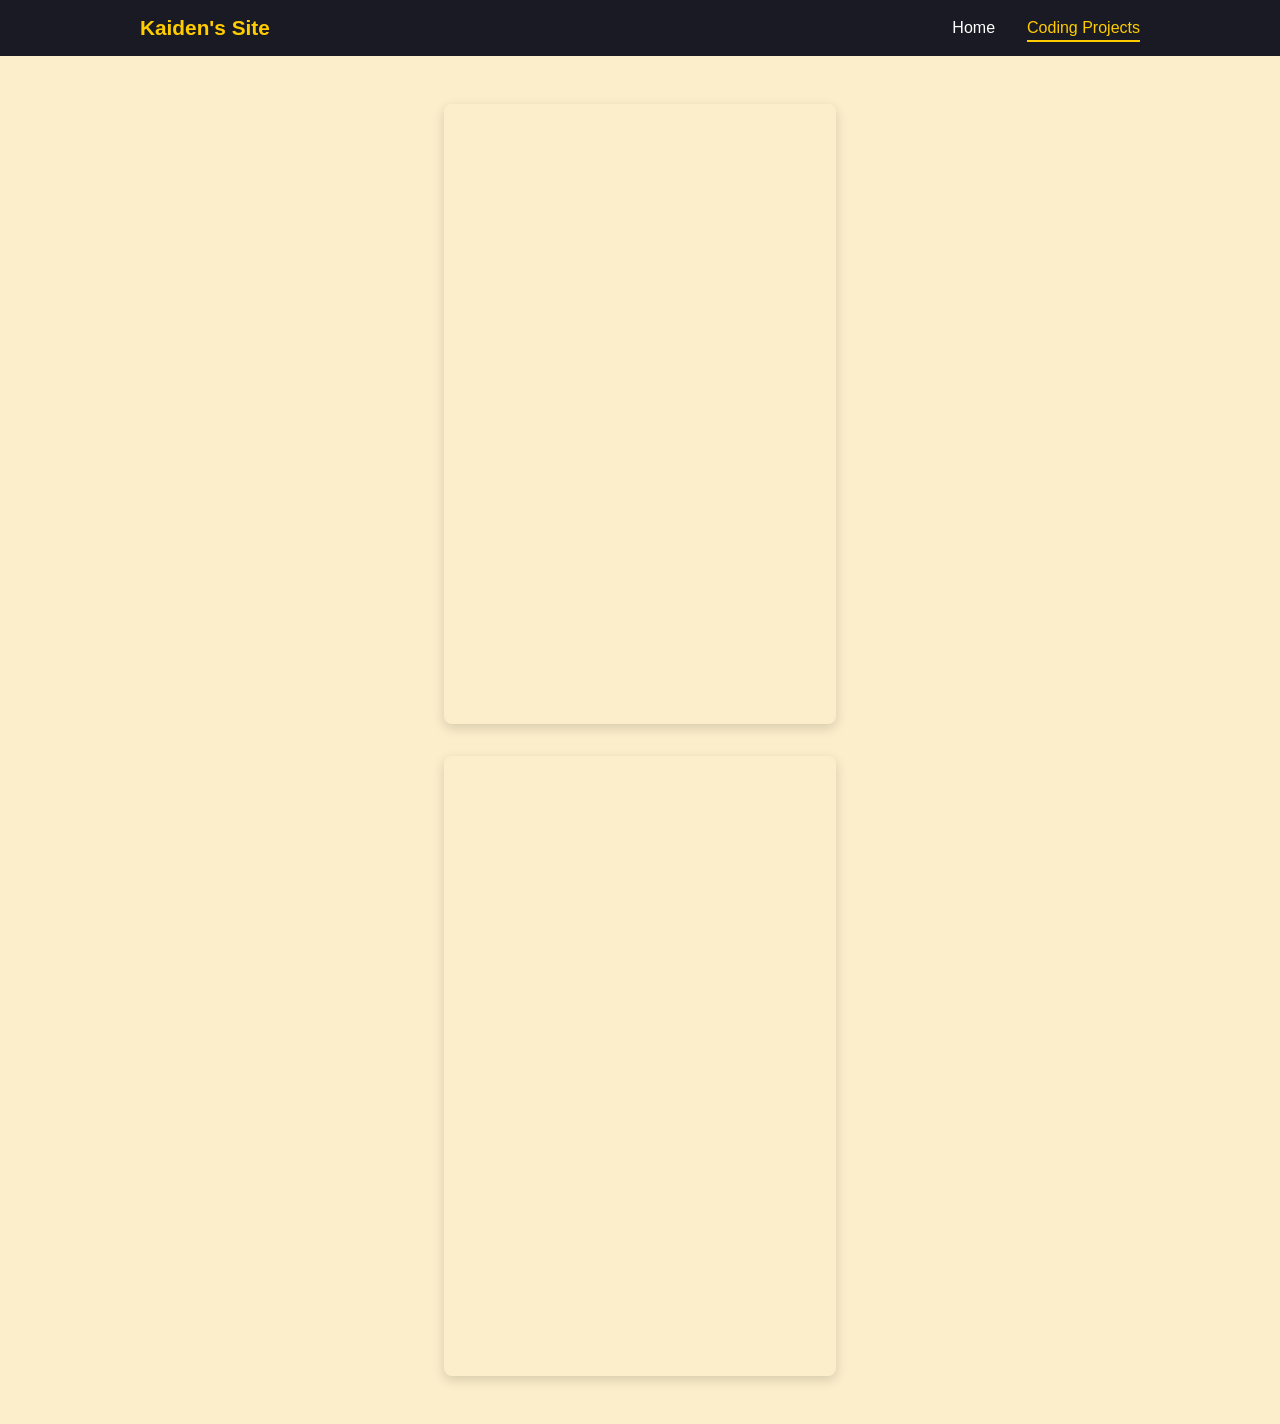
==== projects.html @ 14a09162 "Update projects.html" ====
<!DOCTYPE html>
<html lang="en">
<head>
    <meta charset="UTF-8">
    <meta name="viewport" content="width=device-width, initial-scale=1.0">
    <link rel="stylesheet" href="style.css">
    <title>Projects | Kaiden's Site</title>
</head>
<body>

    <header>
        <nav class="navbar">
            <div class="logo">Kaiden's Site</div>
            <ul class="nav-links">
                <li><a href="index.html">Home</a></li>
                <li><a href="projects.html" class="active">Coding Projects</a></li>
            </ul>
        </nav>
    </header>

    <main class="apps-viewer">
        <iframe width="392" height="620" style="border: 0px;" src="https://studio.code.org/projects/applab/NNqlzzj6-jlEb-26jT-zzNq-62T9Oj9TvNq6/embed?nosource"></iframe>
        <iframe width="392" height="620" style="border: 0px;" src="https://studio.code.org/projects/applab/FFIbbb2O-qjqE-2vqb-IqN1-2FlzOl692OEz/embed?nosource"></iframe>
    </main>

</body>
</html>
---- style.css ----
/* --- Global Document Setup --- */
* {
    margin: 0;
    padding: 0;
    box-sizing: border-box;
    font-family: 'Segoe UI', Tahoma, Geneva, Verdana, sans-serif;
}

body {
    background-color: #fceecb; /* Your cream background color */
    color: #212529;
    min-height: 100vh;
    display: flex;
    flex-direction: column;
}

/* --- Horizontal Navigation Bar --- */
header {
    background-color: #1a1a24;
    padding: 1rem 2rem;
    position: sticky;
    top: 0;
    width: 100%;
    z-index: 100;
}

.navbar {
    display: flex;
    justify-content: space-between;
    align-items: center;
    max-width: 1000px;
    margin: 0 auto;
}

.logo {
    color: #ffcc00;
    font-size: 1.3rem;
    font-weight: bold;
}

.nav-links {
    display: flex;
    list-style: none;
    gap: 2rem;
}

.nav-links a {
    color: #ffffff;
    text-decoration: none;
    font-weight: 500;
    transition: color 0.2s ease;
    padding-bottom: 4px;
}

.nav-links a:hover,
.nav-links a.active {
    color: #ffcc00;
    border-bottom: 2px solid #ffcc00;
}

/* --- Home Layout Styles --- */
.hero-container {
    flex: 1;
    display: flex;
    justify-content: center;
    align-items: center;
    padding: 2rem;
    text-align: center;
}

h2 {
    color: red;
    font-size: 2.5rem;
    margin-bottom: 1.5rem;
}

.image-container img {
    width: 400px;
    border: purple 2px dotted;
    border-radius: 8px;
    transition: border 0.2s ease;
    margin-bottom: 1.5rem;
}

.image-container img:hover {
    border: 4px solid green;
}

/* --- Clean Raw App View Layout --- */
.apps-viewer {
    display: flex;
    flex-direction: column; /* Stacks the apps vertically exactly like your layout */
    gap: 2rem;
    justify-content: center;
    align-items: center;
    padding: 3rem 2rem;
    width: 100%;
}

.apps-viewer iframe {
    display: block;
    box-shadow: 0 4px 12px rgba(0, 0, 0, 0.15); /* Drop shadow edge definition */
    border-radius: 8px;
    pointer-events: auto; /* Forces interactive user touch mouse-clicks to work */
}
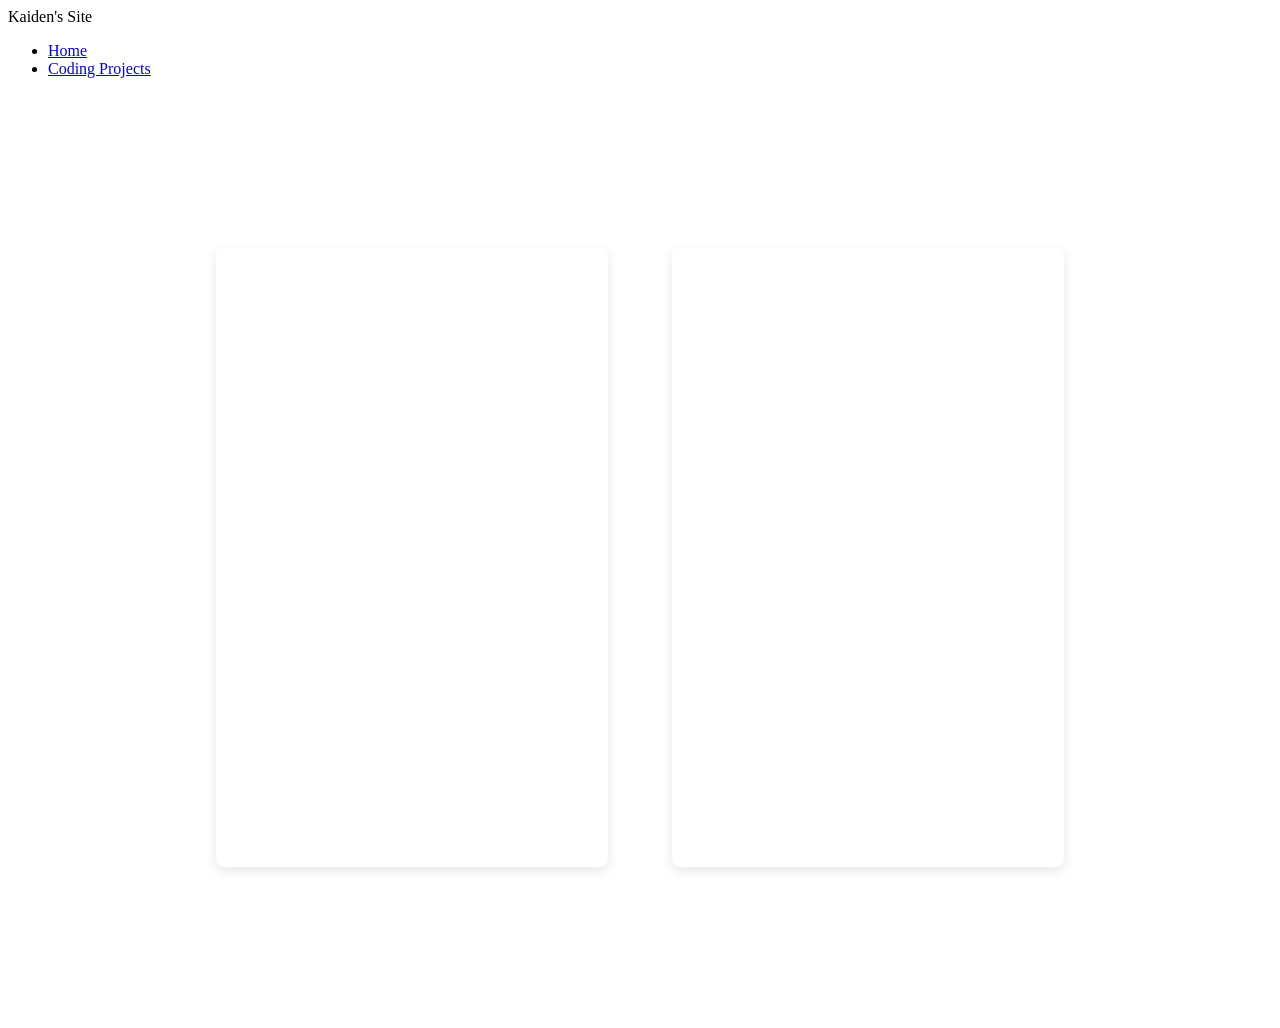
==== commit 48bb0dca: "Update projects.html" ====
--- a/projects.html
+++ b/projects.html
@@ -4,7 +4,7 @@
     <meta charset="UTF-8">
     <meta name="viewport" content="width=device-width, initial-scale=1.0">
     <link rel="stylesheet" href="style.css">
-    <title>Projects | Kaiden's Site</title>
+    <title>Coding Projects</title>
 </head>
 <body>
 
--- a/style.css
+++ b/style.css
@@ -1,105 +1,20 @@
-/* --- Global Document Setup --- */
-* {
-    margin: 0;
-    padding: 0;
-    box-sizing: border-box;
-    font-family: 'Segoe UI', Tahoma, Geneva, Verdana, sans-serif;
+/* --- Keep your exact Navigation & Home CSS the same at the top --- */
+
+/* Centers your raw app frames side-by-side cleanly */
+.apps-viewer {
+    display: flex;
+    gap: 4rem;
+    justify-content: center;
+    align-items: center;
+    flex-wrap: wrap;
+    padding: 3rem 2rem;
+    min-height: calc(100vh - 70px);
 }
 
-body {
-    background-color: #fceecb; /* Your cream background color */
-    color: #212529;
-    min-height: 100vh;
-    display: flex;
-    flex-direction: column;
-}
-
-/* --- Horizontal Navigation Bar --- */
-header {
-    background-color: #1a1a24;
-    padding: 1rem 2rem;
-    position: sticky;
-    top: 0;
-    width: 100%;
-    z-index: 100;
-}
-
-.navbar {
-    display: flex;
-    justify-content: space-between;
-    align-items: center;
-    max-width: 1000px;
-    margin: 0 auto;
-}
-
-.logo {
-    color: #ffcc00;
-    font-size: 1.3rem;
-    font-weight: bold;
-}
-
-.nav-links {
-    display: flex;
-    list-style: none;
-    gap: 2rem;
-}
-
-.nav-links a {
-    color: #ffffff;
-    text-decoration: none;
-    font-weight: 500;
-    transition: color 0.2s ease;
-    padding-bottom: 4px;
-}
-
-.nav-links a:hover,
-.nav-links a.active {
-    color: #ffcc00;
-    border-bottom: 2px solid #ffcc00;
-}
-
-/* --- Home Layout Styles --- */
-.hero-container {
-    flex: 1;
-    display: flex;
-    justify-content: center;
-    align-items: center;
-    padding: 2rem;
-    text-align: center;
-}
-
-h2 {
-    color: red;
-    font-size: 2.5rem;
-    margin-bottom: 1.5rem;
-}
-
-.image-container img {
-    width: 400px;
-    border: purple 2px dotted;
-    border-radius: 8px;
-    transition: border 0.2s ease;
-    margin-bottom: 1.5rem;
-}
-
-.image-container img:hover {
-    border: 4px solid green;
-}
-
-/* --- Clean Raw App View Layout --- */
-.apps-viewer {
-    display: flex;
-    flex-direction: column; /* Stacks the apps vertically exactly like your layout */
-    gap: 2rem;
-    justify-content: center;
-    align-items: center;
-    padding: 3rem 2rem;
-    width: 100%;
-}
-
+/* Individual iframe settings to ensure click transmission works */
 .apps-viewer iframe {
     display: block;
-    box-shadow: 0 4px 12px rgba(0, 0, 0, 0.15); /* Drop shadow edge definition */
     border-radius: 8px;
-    pointer-events: auto; /* Forces interactive user touch mouse-clicks to work */
+    box-shadow: 0 4px 12px rgba(0, 0, 0, 0.1); /* Subtle edge shading so they look clean against the cream background */
+    pointer-events: auto; /* Explicitly forces the browser to allow clicking inside the frames */
 }
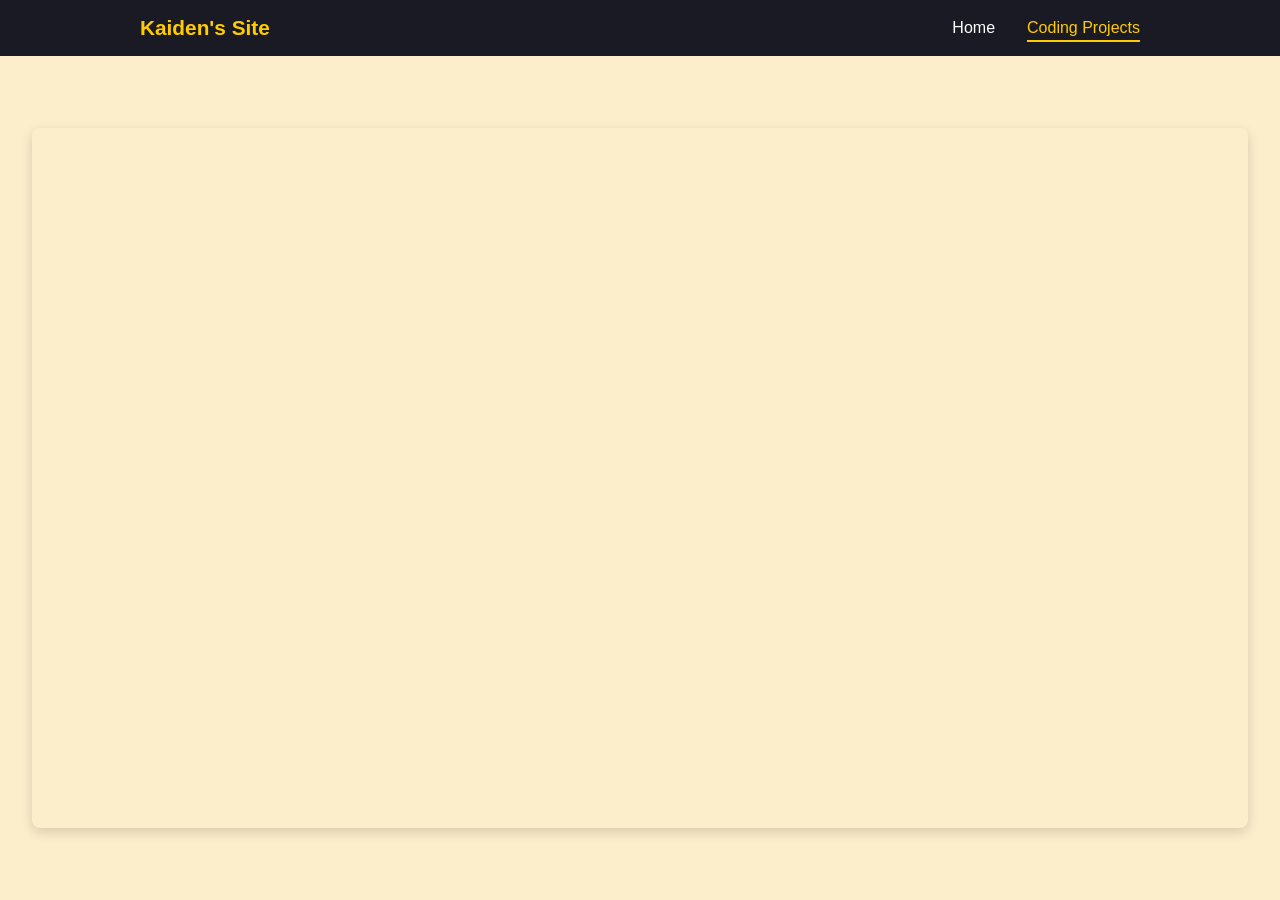
==== commit 62242a77: "Update projects.html" ====
--- a/projects.html
+++ b/projects.html
@@ -19,8 +19,7 @@
     </header>
 
     <main class="apps-viewer">
-        <iframe width="392" height="620" style="border: 0px;" src="https://studio.code.org/projects/applab/NNqlzzj6-jlEb-26jT-zzNq-62T9Oj9TvNq6/embed?nosource"></iframe>
-        <iframe width="392" height="620" style="border: 0px;" src="https://studio.code.org/projects/applab/FFIbbb2O-qjqE-2vqb-IqN1-2FlzOl692OEz/embed?nosource"></iframe>
+        <iframe src="https://cdpn.io/pen/debug/e88601" width="100%" height="700px" style="border: 0px;"></iframe>
     </main>
 
 </body>
--- a/style.css
+++ b/style.css
@@ -1,6 +1,92 @@
-/* --- Keep your exact Navigation & Home CSS the same at the top --- */
+/* --- Global Setup --- */
+* {
+    margin: 0;
+    padding: 0;
+    box-sizing: border-box;
+    font-family: 'Segoe UI', Tahoma, Geneva, Verdana, sans-serif;
+}
 
-/* Centers your raw app frames side-by-side cleanly */
+body {
+    background-color: #fceecb; /* Cream background color */
+    color: #212529;
+    min-height: 100vh;
+    display: flex;
+    flex-direction: column;
+}
+
+/* --- Horizontal Navigation Bar Setup --- */
+header {
+    background-color: #1a1a24;
+    padding: 1rem 2rem;
+    width: 100%;
+    z-index: 100;
+}
+
+.navbar {
+    display: flex;
+    justify-content: space-between;
+    align-items: center;
+    max-width: 1000px;
+    margin: 0 auto;
+}
+
+.logo {
+    color: #ffcc00;
+    font-size: 1.3rem;
+    font-weight: bold;
+}
+
+.nav-links {
+    display: flex;
+    list-style: none;
+    gap: 2rem;
+}
+
+.nav-links a {
+    color: #ffffff;
+    text-decoration: none;
+    font-weight: 500;
+    transition: color 0.2s ease;
+    padding-bottom: 4px;
+}
+
+.nav-links a:hover,
+.nav-links a.active {
+    color: #ffcc00;
+    border-bottom: 2px solid #ffcc00;
+}
+
+/* --- Home Layout Content --- */
+.hero-container {
+    flex: 1;
+    display: flex;
+    justify-content: center;
+    align-items: center;
+    padding: 2rem;
+    text-align: center;
+}
+
+h2 {
+    color: red;
+    font-size: 2.5rem;
+    margin-bottom: 1.5rem;
+}
+
+/* Basketball Image Properties */
+.image-container img {
+    width: 400px;
+    border: purple 2px dotted;
+    border-radius: 8px;
+    transition: border 0.2s ease;
+    margin-bottom: 1.5rem;
+}
+
+/* Green Hover Effect */
+.image-container img:hover {
+    border: 4px solid green;
+}
+
+/* --- Clean Projects App Layout (No Cards, No Obstructions) --- */
 .apps-viewer {
     display: flex;
     gap: 4rem;
@@ -8,13 +94,12 @@
     align-items: center;
     flex-wrap: wrap;
     padding: 3rem 2rem;
-    min-height: calc(100vh - 70px);
+    flex: 1;
 }
 
-/* Individual iframe settings to ensure click transmission works */
 .apps-viewer iframe {
     display: block;
+    box-shadow: 0 4px 12px rgba(0, 0, 0, 0.15);
     border-radius: 8px;
-    box-shadow: 0 4px 12px rgba(0, 0, 0, 0.1); /* Subtle edge shading so they look clean against the cream background */
-    pointer-events: auto; /* Explicitly forces the browser to allow clicking inside the frames */
+    pointer-events: auto; /* Ensures code.org buttons are clickable */
 }
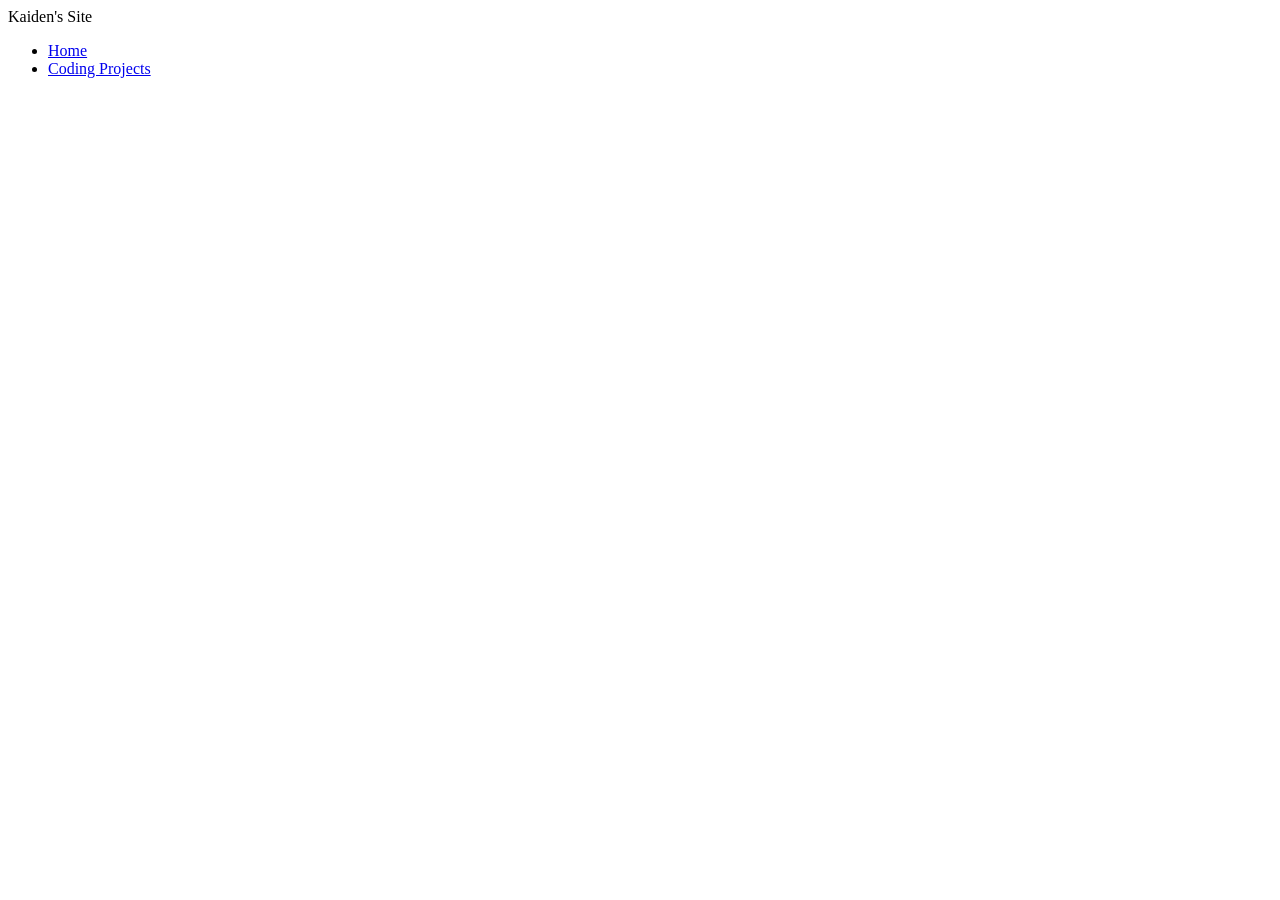
==== commit b49d3a45: "Update projects.html" ====
--- a/projects.html
+++ b/projects.html
@@ -3,8 +3,8 @@
 <head>
     <meta charset="UTF-8">
     <meta name="viewport" content="width=device-width, initial-scale=1.0">
-    <link rel="stylesheet" href="style.css">
-    <title>Coding Projects</title>
+    <link rel="stylesheet" href="/website-KaidenHuynh/style.css">
+    <title>Projects | Kaiden's Site</title>
 </head>
 <body>
 
@@ -12,14 +12,15 @@
         <nav class="navbar">
             <div class="logo">Kaiden's Site</div>
             <ul class="nav-links">
-                <li><a href="index.html">Home</a></li>
-                <li><a href="projects.html" class="active">Coding Projects</a></li>
+                <li><a href="/website-KaidenHuynh/index.html">Home</a></li>
+                <li><a href="/website-KaidenHuynh/projects.html" class="active">Coding Projects</a></li>
             </ul>
         </nav>
     </header>
 
     <main class="apps-viewer">
-        <iframe src="https://cdpn.io/pen/debug/e88601" width="100%" height="700px" style="border: 0px;"></iframe>
+        <iframe width="392" height="620" style="border: 0px;" src="https://studio.code.org/projects/applab/NNqlzzj6-jlEb-26jT-zzNq-62T9Oj9TvNq6/embed?nosource"></iframe>
+        <iframe width="392" height="620" style="border: 0px;" src="https://studio.code.org/projects/applab/FFIbbb2O-qjqE-2vqb-IqN1-2FlzOl692OEz/embed?nosource"></iframe>
     </main>
 
 </body>
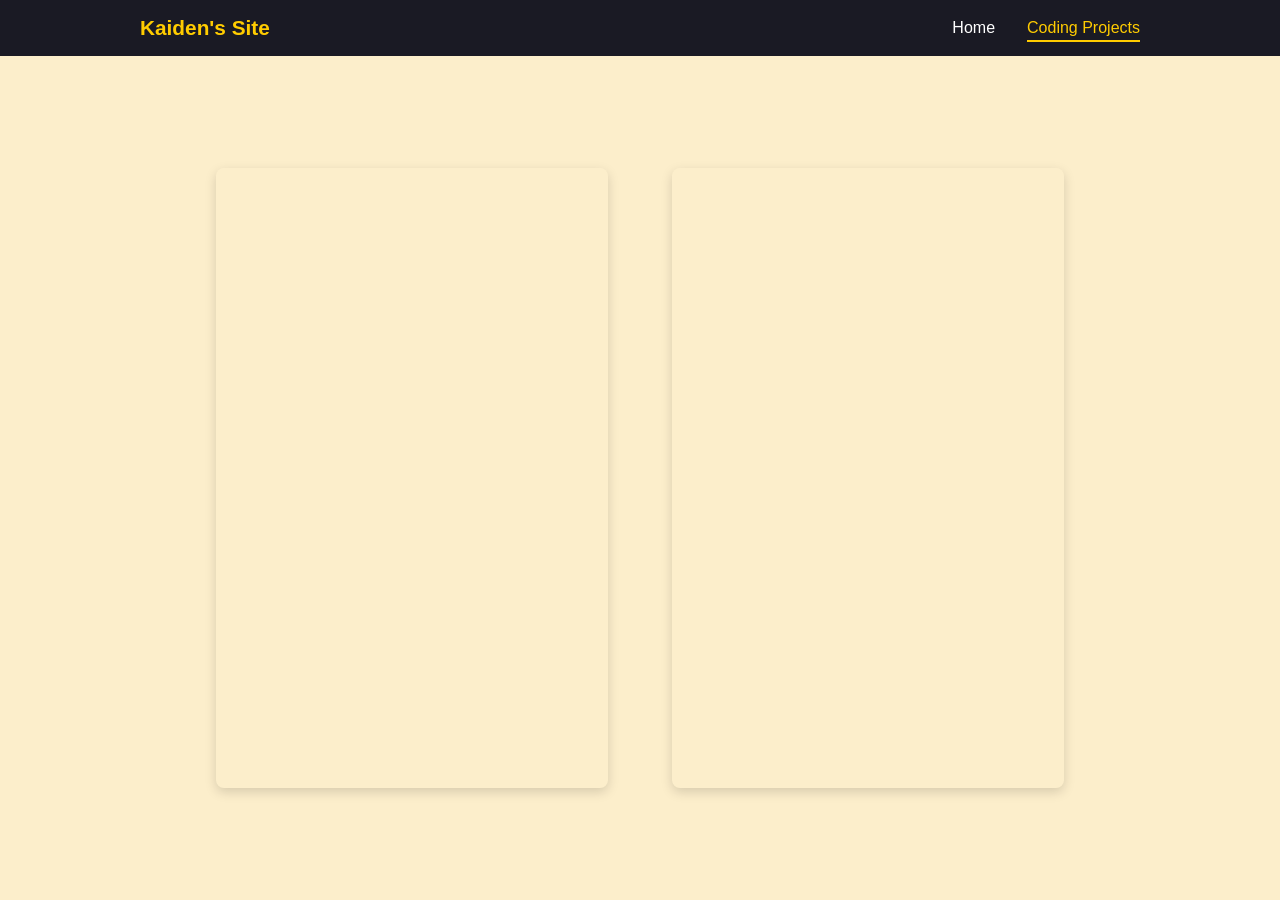
==== commit ef2a0f85: "Update projects.html" ====
--- a/projects.html
+++ b/projects.html
@@ -3,8 +3,8 @@
 <head>
     <meta charset="UTF-8">
     <meta name="viewport" content="width=device-width, initial-scale=1.0">
-    <link rel="stylesheet" href="/website-KaidenHuynh/style.css">
-    <title>Projects | Kaiden's Site</title>
+    <link rel="stylesheet" href="style.css">
+    <title>Coding Projects</title>
 </head>
 <body>
 
@@ -12,8 +12,8 @@
         <nav class="navbar">
             <div class="logo">Kaiden's Site</div>
             <ul class="nav-links">
-                <li><a href="/website-KaidenHuynh/index.html">Home</a></li>
-                <li><a href="/website-KaidenHuynh/projects.html" class="active">Coding Projects</a></li>
+                <li><a href="index.html">Home</a></li>
+                <li><a href="projects.html" class="active">Coding Projects</a></li>
             </ul>
         </nav>
     </header>
--- a/style.css
+++ b/style.css
@@ -0,0 +1,105 @@
+/* --- Global Setup --- */
+* {
+    margin: 0;
+    padding: 0;
+    box-sizing: border-box;
+    font-family: 'Segoe UI', Tahoma, Geneva, Verdana, sans-serif;
+}
+
+body {
+    background-color: #fceecb; /* Your cream background color */
+    color: #212529;
+    min-height: 100vh;
+    display: flex;
+    flex-direction: column;
+}
+
+/* --- Horizontal Navigation Bar Setup --- */
+header {
+    background-color: #1a1a24;
+    padding: 1rem 2rem;
+    width: 100%;
+    z-index: 100;
+}
+
+.navbar {
+    display: flex;
+    justify-content: space-between;
+    align-items: center;
+    max-width: 1000px;
+    margin: 0 auto;
+}
+
+.logo {
+    color: #ffcc00;
+    font-size: 1.3rem;
+    font-weight: bold;
+}
+
+.nav-links {
+    display: flex;
+    list-style: none;
+    gap: 2rem;
+}
+
+.nav-links a {
+    color: #ffffff;
+    text-decoration: none;
+    font-weight: 500;
+    transition: color 0.2s ease;
+    padding-bottom: 4px;
+}
+
+.nav-links a:hover,
+.nav-links a.active {
+    color: #ffcc00;
+    border-bottom: 2px solid #ffcc00;
+}
+
+/* --- Home Layout Content --- */
+.hero-container {
+    flex: 1;
+    display: flex;
+    justify-content: center;
+    align-items: center;
+    padding: 2rem;
+    text-align: center;
+}
+
+h2 {
+    color: red;
+    font-size: 2.5rem;
+    margin-bottom: 1.5rem;
+}
+
+/* Basketball Image Properties */
+.image-container img {
+    width: 400px;
+    border: purple 2px dotted;
+    border-radius: 8px;
+    transition: border 0.2s ease;
+    margin-bottom: 1.5rem;
+}
+
+/* Your Green Hover Effect */
+.image-container img:hover {
+    border: 4px solid green;
+}
+
+/* --- Decoration-Free Projects Layout --- */
+.apps-viewer {
+    display: flex;
+    gap: 4rem;
+    justify-content: center;
+    align-items: center;
+    flex-wrap: wrap;
+    padding: 3rem 2rem;
+    flex: 1;
+}
+
+.apps-viewer iframe {
+    display: block;
+    box-shadow: 0 4px 12px rgba(0, 0, 0, 0.15); /* Sleek shadow boundary */
+    border-radius: 8px;
+    pointer-events: auto; /* Forces interactive game clicks to work smoothly */
+}
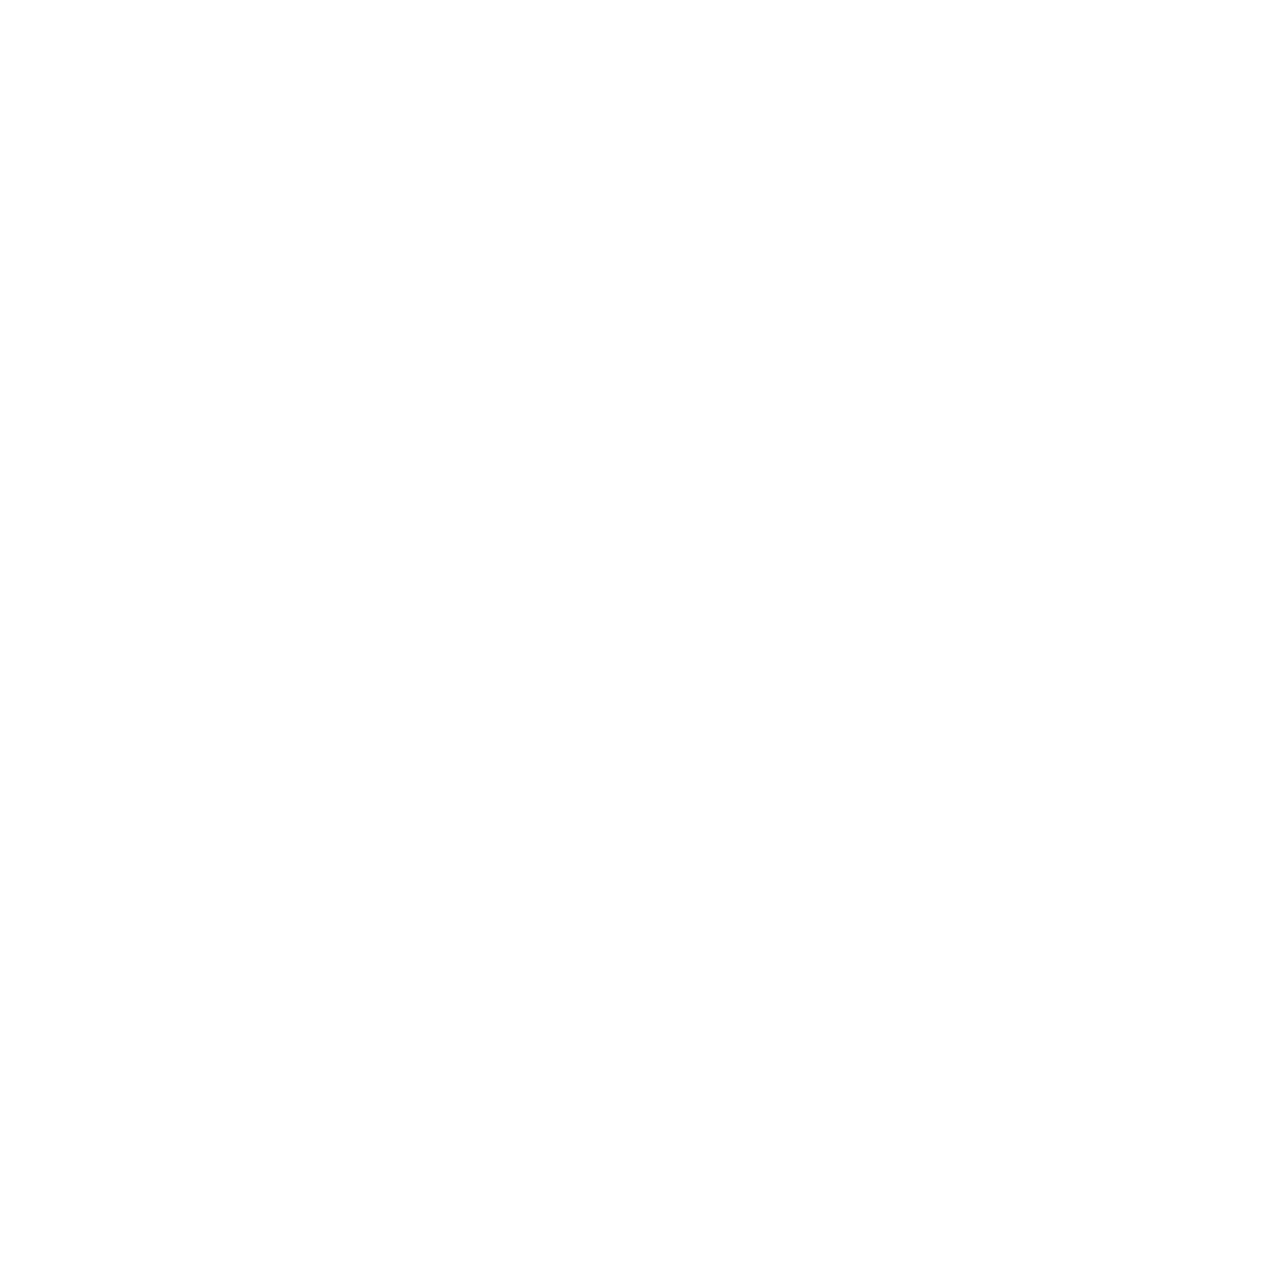
==== commit 512b9d66: "Update projects.html" ====
--- a/projects.html
+++ b/projects.html
@@ -1,27 +1,14 @@
 <!DOCTYPE html>
 <html lang="en">
 <head>
-    <meta charset="UTF-8">
-    <meta name="viewport" content="width=device-width, initial-scale=1.0">
-    <link rel="stylesheet" href="style.css">
-    <title>Coding Projects</title>
+  <meta charset="UTF-8">
+  <meta http-equiv="X-UA-Compatible" content="IE=edge">
+  <meta name="viewport" content="width=device-width, initial-scale=1.0">
+  <title>Document</title>
 </head>
 <body>
-
-    <header>
-        <nav class="navbar">
-            <div class="logo">Kaiden's Site</div>
-            <ul class="nav-links">
-                <li><a href="index.html">Home</a></li>
-                <li><a href="projects.html" class="active">Coding Projects</a></li>
-            </ul>
-        </nav>
-    </header>
-
-    <main class="apps-viewer">
-        <iframe width="392" height="620" style="border: 0px;" src="https://studio.code.org/projects/applab/NNqlzzj6-jlEb-26jT-zzNq-62T9Oj9TvNq6/embed?nosource"></iframe>
-        <iframe width="392" height="620" style="border: 0px;" src="https://studio.code.org/projects/applab/FFIbbb2O-qjqE-2vqb-IqN1-2FlzOl692OEz/embed?nosource"></iframe>
-    </main>
-
+  <iframe width="392" height="620" style="border: 0px;" src="https://studio.code.org/projects/applab/NNqIzzj6-jIEb-26jT-zzNq-62T9Oj9TvNq6/embed?nosource"></iframe>
+ <br>
+  <iframe width="392" height="620" style="border: 0px;" src="https://studio.code.org/projects/applab/FFIbbb2O-qjqE-2vqb-IqN1-2FIzOI692OEz/embed?nosource"></iframe>
 </body>
 </html>
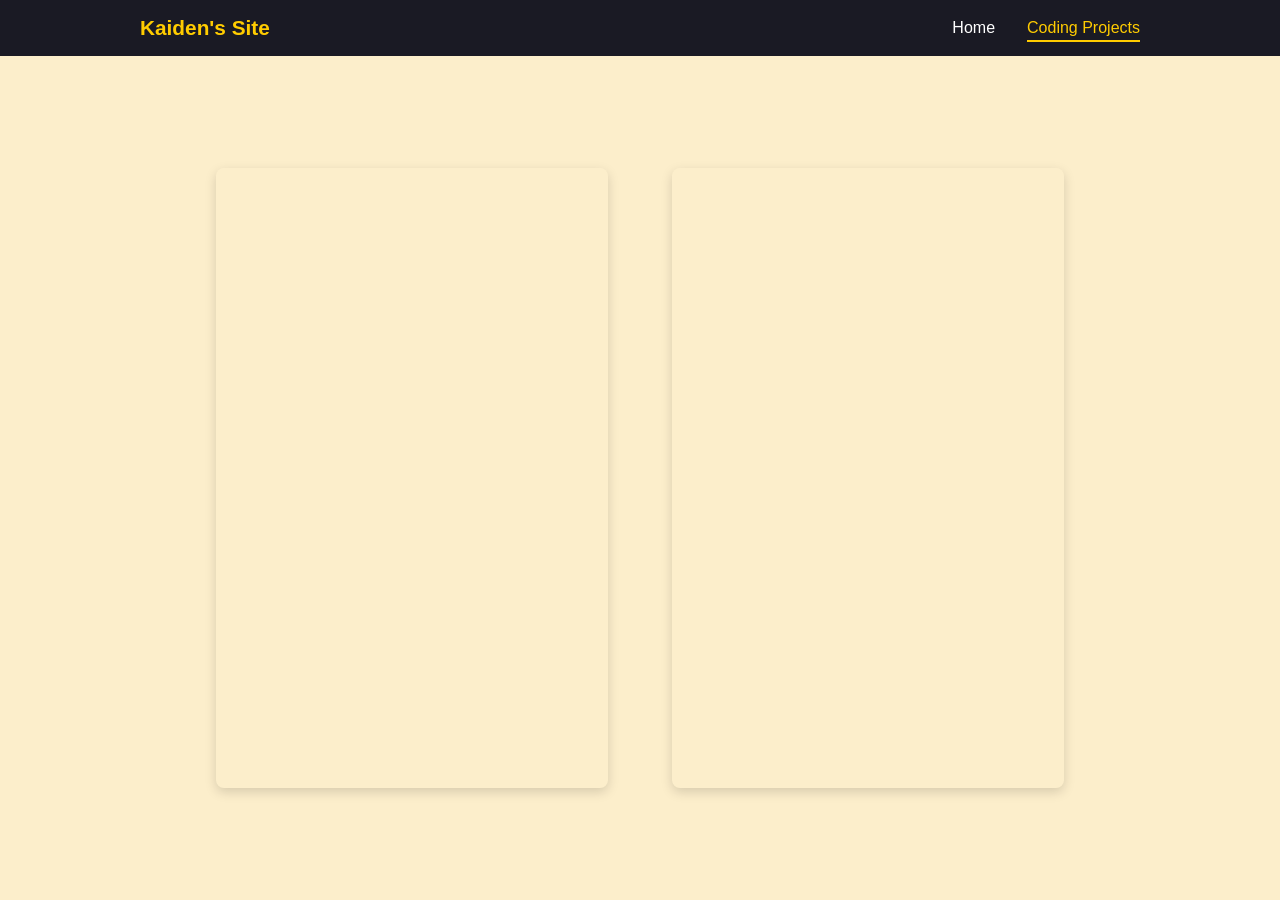
==== commit 48a71901: "Update projects.html" ====
--- a/projects.html
+++ b/projects.html
@@ -1,14 +1,27 @@
 <!DOCTYPE html>
 <html lang="en">
 <head>
-  <meta charset="UTF-8">
-  <meta http-equiv="X-UA-Compatible" content="IE=edge">
-  <meta name="viewport" content="width=device-width, initial-scale=1.0">
-  <title>Document</title>
+    <meta charset="UTF-8">
+    <meta name="viewport" content="width=device-width, initial-scale=1.0">
+    <link rel="stylesheet" href="style.css">
+    <title>Coding Projects - Kaiden's Site</title>
 </head>
 <body>
-  <iframe width="392" height="620" style="border: 0px;" src="https://studio.code.org/projects/applab/NNqIzzj6-jIEb-26jT-zzNq-62T9Oj9TvNq6/embed?nosource"></iframe>
- <br>
-  <iframe width="392" height="620" style="border: 0px;" src="https://studio.code.org/projects/applab/FFIbbb2O-qjqE-2vqb-IqN1-2FIzOI692OEz/embed?nosource"></iframe>
+
+    <header>
+        <nav class="navbar">
+            <div class="logo">Kaiden's Site</div>
+            <ul class="nav-links">
+                <li><a href="index.html">Home</a></li>
+                <li><a href="projects.html" class="active">Coding Projects</a></li>
+            </ul>
+        </nav>
+    </header>
+
+    <main class="apps-viewer">
+        <iframe width="392" height="620" style="border: 0px;" src="https://studio.code.org/projects/applab/NNqIzzj6-jIEb-26jT-zzNq-62T9Oj9TvNq6/embed?nosource"></iframe>
+        <iframe width="392" height="620" style="border: 0px;" src="https://studio.code.org/projects/applab/FFIbbb2O-qjqE-2vqb-IqN1-2FIzOI692OEz/embed?nosource"></iframe>
+    </main>
+
 </body>
 </html>
--- a/style.css
+++ b/style.css
@@ -0,0 +1,103 @@
+/* --- Global Reset --- */
+* {
+    margin: 0;
+    padding: 0;
+    box-sizing: border-box;
+    font-family: 'Segoe UI', Tahoma, Geneva, Verdana, sans-serif;
+}
+
+body {
+    background-color: #fceecb; /* Cream background */
+    color: #212529;
+    min-height: 100vh;
+    display: flex;
+    flex-direction: column;
+}
+
+/* --- Horizontal Navigation Bar Setup --- */
+header {
+    background-color: #1a1a24;
+    padding: 1rem 2rem;
+    width: 100%;
+    z-index: 100;
+}
+
+.navbar {
+    display: flex;
+    justify-content: space-between;
+    align-items: center;
+    max-width: 1000px;
+    margin: 0 auto;
+}
+
+.logo {
+    color: #ffcc00;
+    font-size: 1.3rem;
+    font-weight: bold;
+}
+
+.nav-links {
+    display: flex;
+    list-style: none;
+    gap: 2rem;
+}
+
+.nav-links a {
+    color: #ffffff;
+    text-decoration: none;
+    font-weight: 500;
+    transition: color 0.2s ease;
+    padding-bottom: 4px;
+}
+
+.nav-links a:hover,
+.nav-links a.active {
+    color: #ffcc00;
+    border-bottom: 2px solid #ffcc00;
+}
+
+/* --- Home Layout Content --- */
+.hero-container {
+    flex: 1;
+    display: flex;
+    justify-content: center;
+    align-items: center;
+    padding: 2rem;
+    text-align: center;
+}
+
+h2 {
+    color: red;
+    font-size: 2.5rem;
+    margin-bottom: 1.5rem;
+}
+
+.image-container img {
+    width: 400px;
+    border: purple 2px dotted;
+    border-radius: 8px;
+    transition: border 0.2s ease;
+    margin-bottom: 1.5rem;
+}
+
+.image-container img:hover {
+    border: 4px solid green;
+}
+
+/* --- Clean Projects App Layout --- */
+.apps-viewer {
+    display: flex;
+    gap: 4rem;
+    justify-content: center;
+    align-items: center;
+    flex-wrap: wrap;
+    padding: 3rem 2rem;
+    flex: 1;
+}
+
+.apps-viewer iframe {
+    display: block;
+    box-shadow: 0 4px 12px rgba(0, 0, 0, 0.15);
+    border-radius: 8px;
+    pointer-events: auto;
+}
